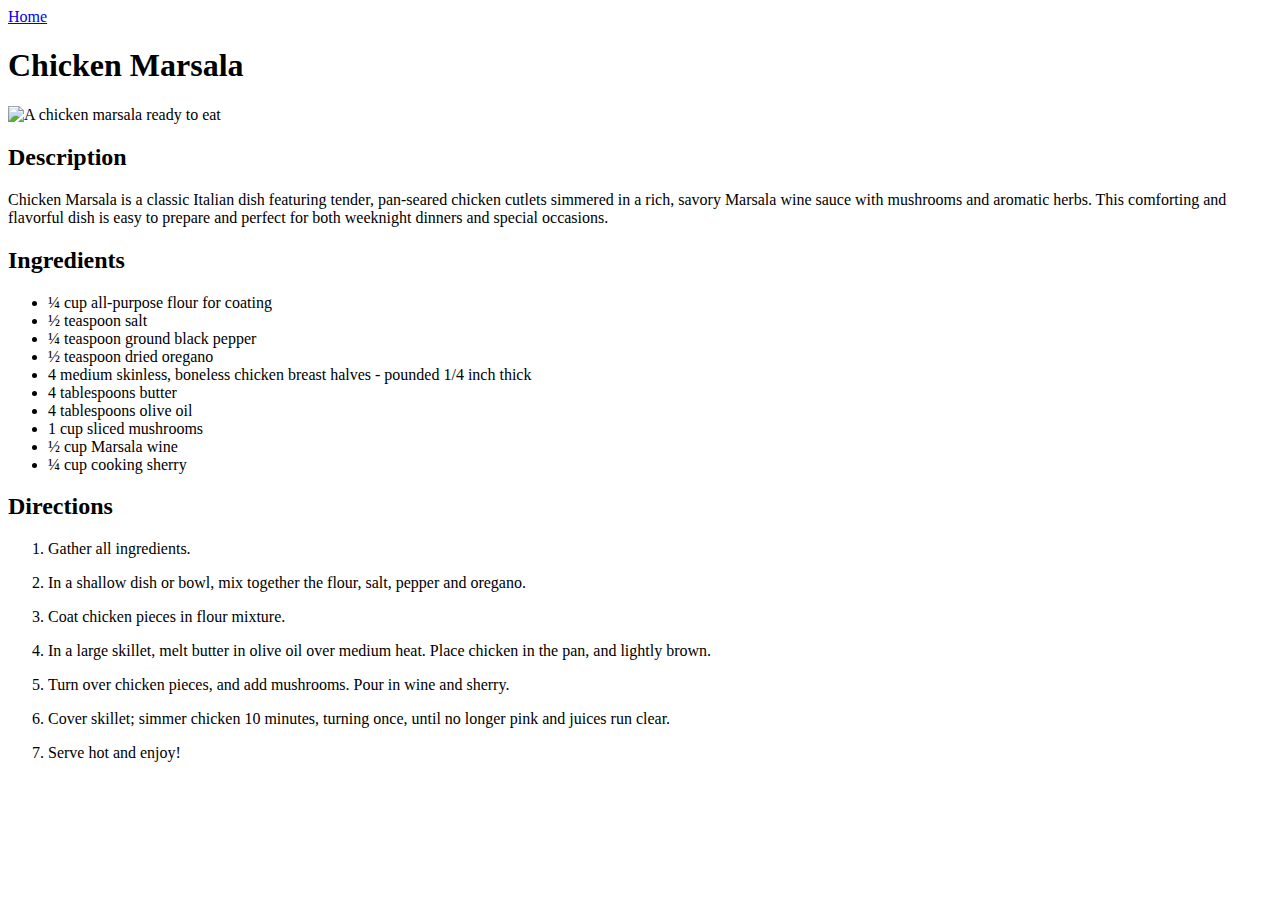
==== recipes/chicken-marsala.html @ ce05946b "feat: add base html" ====
<!DOCTYPE html>
<html lang="en">
    <head>
        <meta charset="UTF-8">
        <title></title>
    </head>
    <body>
        <a href="../index.html">Home</a>
        <p></p>
        <h1>Chicken Marsala</h1>
        <img src="https://www.allrecipes.com/thmb/rTbDpJugl_EPjbTSWHi6KvsEgYU=/0x512/filters:no_upscale():max_bytes(150000):strip_icc():format(webp)/8887-Chichen-Marsala-DDMFS-3X4-11987-67ed79981fe144bf974ddef5035028ab.jpg" alt="A chicken marsala ready to eat" width="640" height="480">
        <h2>Description</h2>
        <p>Chicken Marsala is a classic Italian dish featuring tender, pan-seared chicken cutlets simmered in a rich, savory Marsala wine sauce with mushrooms and aromatic herbs. This comforting and flavorful dish is easy to prepare and perfect for both weeknight dinners and special occasions.</p>
        <h2>Ingredients</h2>
        <ul>
            <li>¼ cup all-purpose flour for coating</li>
            <li>½ teaspoon salt</li>
            <li>¼ teaspoon ground black pepper</li>
            <li>½ teaspoon dried oregano</li>
            <li>4 medium skinless, boneless chicken breast halves - pounded 1/4 inch thick</li>
            <li>4 tablespoons butter</li>
            <li>4 tablespoons olive oil</li>
            <li>1 cup sliced mushrooms</li>
            <li>½ cup Marsala wine</li>
            <li>¼ cup cooking sherry</li>
        </ul>
        <h2>Directions</h2>
        <ol>
            <li>
                Gather all ingredients.
            </li>
            <p></p>
            <li>
                In a shallow dish or bowl, mix together the flour, salt, pepper and oregano.
            </li>
            <p></p>
            <li>
                Coat chicken pieces in flour mixture.
            </li>
            <p></p>
            <li>
                In a large skillet, melt butter in olive oil over medium heat. Place chicken in the pan, and lightly brown.
            </li>
            <p></p>
            <li>
                Turn over chicken pieces, and add mushrooms. Pour in wine and sherry.
            </li>
            <p></p>
            <li>
                Cover skillet; simmer chicken 10 minutes, turning once, until no longer pink and juices run clear.
            </li>
            <p></p>
            <li>
                Serve hot and enjoy!
            </li>
            <p></p>
        </ol>
    </body>
</html>
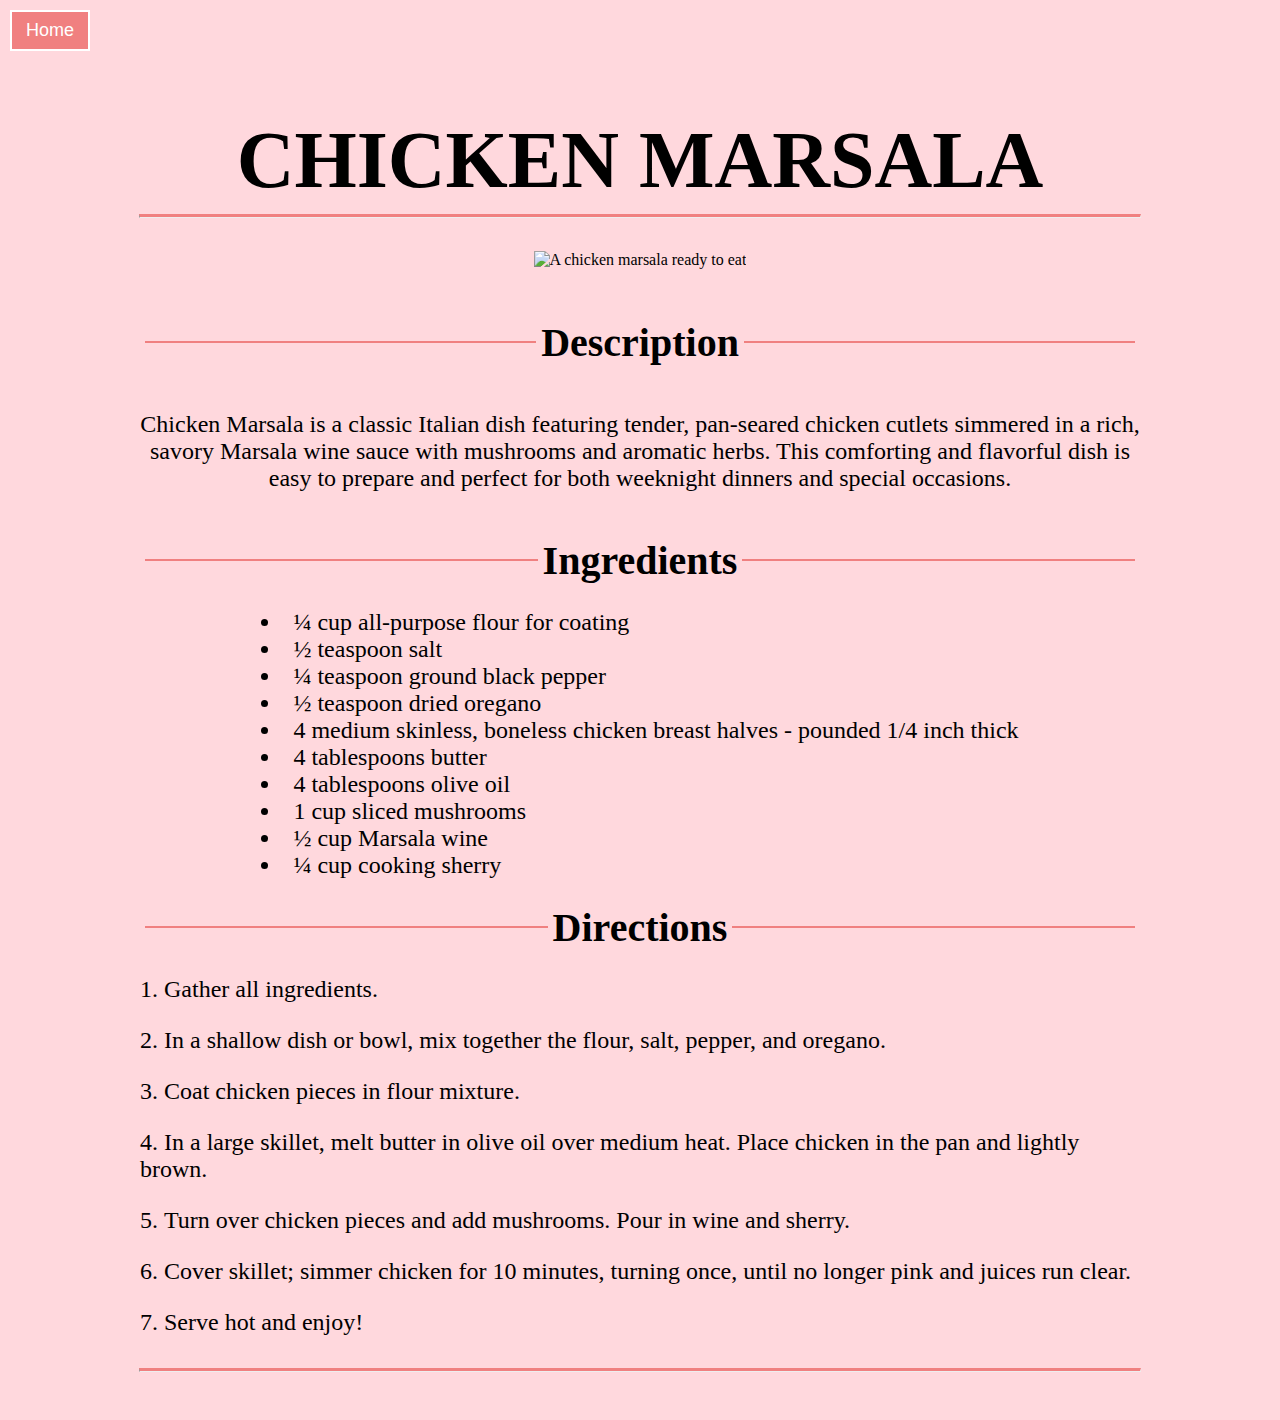
==== commit df5e1d9e: "feat: add CSS styles for recipe pages and home page" ====
--- a/recipes/chicken-marsala.html
+++ b/recipes/chicken-marsala.html
@@ -2,58 +2,72 @@
 <html lang="en">
     <head>
         <meta charset="UTF-8">
-        <title></title>
+        <meta name="viewport" content="width=device-width, initial-scale=1.0">
+        <title>Chicken Marsala</title>
+
+        <link rel="stylesheet" href="../styles/pages/recipe-page.css">
+        <link rel="stylesheet" href="../styles/base/typography.css">
+        <link rel="stylesheet" href="../styles/components/button.css">
+        <link rel="stylesheet" href="../styles/base/global.css">
+
     </head>
     <body>
-        <a href="../index.html">Home</a>
-        <p></p>
-        <h1>Chicken Marsala</h1>
-        <img src="https://www.allrecipes.com/thmb/rTbDpJugl_EPjbTSWHi6KvsEgYU=/0x512/filters:no_upscale():max_bytes(150000):strip_icc():format(webp)/8887-Chichen-Marsala-DDMFS-3X4-11987-67ed79981fe144bf974ddef5035028ab.jpg" alt="A chicken marsala ready to eat" width="640" height="480">
-        <h2>Description</h2>
-        <p>Chicken Marsala is a classic Italian dish featuring tender, pan-seared chicken cutlets simmered in a rich, savory Marsala wine sauce with mushrooms and aromatic herbs. This comforting and flavorful dish is easy to prepare and perfect for both weeknight dinners and special occasions.</p>
-        <h2>Ingredients</h2>
-        <ul>
-            <li>¼ cup all-purpose flour for coating</li>
-            <li>½ teaspoon salt</li>
-            <li>¼ teaspoon ground black pepper</li>
-            <li>½ teaspoon dried oregano</li>
-            <li>4 medium skinless, boneless chicken breast halves - pounded 1/4 inch thick</li>
-            <li>4 tablespoons butter</li>
-            <li>4 tablespoons olive oil</li>
-            <li>1 cup sliced mushrooms</li>
-            <li>½ cup Marsala wine</li>
-            <li>¼ cup cooking sherry</li>
-        </ul>
-        <h2>Directions</h2>
-        <ol>
-            <li>
-                Gather all ingredients.
-            </li>
-            <p></p>
-            <li>
-                In a shallow dish or bowl, mix together the flour, salt, pepper and oregano.
-            </li>
-            <p></p>
-            <li>
-                Coat chicken pieces in flour mixture.
-            </li>
-            <p></p>
-            <li>
-                In a large skillet, melt butter in olive oil over medium heat. Place chicken in the pan, and lightly brown.
-            </li>
-            <p></p>
-            <li>
-                Turn over chicken pieces, and add mushrooms. Pour in wine and sherry.
-            </li>
-            <p></p>
-            <li>
-                Cover skillet; simmer chicken 10 minutes, turning once, until no longer pink and juices run clear.
-            </li>
-            <p></p>
-            <li>
-                Serve hot and enjoy!
-            </li>
-            <p></p>
-        </ol>
+          <div class="clearfix">
+               <button class="button home-button" onclick="window.location.href='../index.html'">Home</button>
+          </div>
+          <p></p>
+          <h1 class="main-title recipe">Chicken Marsala</h1>
+          <hr class="solid recipe">
+          <img class="image recipe" src="https://www.allrecipes.com/thmb/rTbDpJugl_EPjbTSWHi6KvsEgYU=/0x512/filters:no_upscale():max_bytes(150000):strip_icc():format(webp)/8887-Chichen-Marsala-DDMFS-3X4-11987-67ed79981fe144bf974ddef5035028ab.jpg" alt="A chicken marsala ready to eat" width="640" height="480">
+          <h2 class="title recipe text-divider description">Description</h2>
+          <p class="para" id="recipe-description">Chicken Marsala is a classic Italian dish featuring tender, pan-seared chicken cutlets simmered in a rich, savory Marsala wine sauce with mushrooms and aromatic herbs. This comforting and flavorful dish is easy to prepare and perfect for both weeknight dinners and special occasions.</p>
+          <h2 class="title recipe text-divider ingredients">Ingredients</h2>
+          <ul class="ingredients">
+               <li>¼ cup all-purpose flour for coating</li>
+               <li>½ teaspoon salt</li>
+               <li>¼ teaspoon ground black pepper</li>
+               <li>½ teaspoon dried oregano</li>
+               <li>4 medium skinless, boneless chicken breast halves - pounded 1/4 inch thick</li>
+               <li>4 tablespoons butter</li>
+               <li>4 tablespoons olive oil</li>
+               <li>1 cup sliced mushrooms</li>
+               <li>½ cup Marsala wine</li>
+               <li>¼ cup cooking sherry</li>
+          </ul>
+          <h2 class="title recipe text-divider directions">Directions</h2>
+          <ol class="directions">
+               <li>
+                    Gather all ingredients.
+               </li>
+               <p></p>
+               <li>
+                    In a shallow dish or bowl, mix together the flour, salt, pepper, and oregano.
+               </li>
+               <p></p>
+               <li>
+                    Coat chicken pieces in flour mixture.
+               </li>
+               <p></p>
+               <li>
+                    In a large skillet, melt butter in olive oil over medium heat. Place chicken in the pan and lightly brown.
+               </li>
+               <p></p>
+               <li>
+                    Turn over chicken pieces and add mushrooms. Pour in wine and sherry.
+               </li>
+               <p></p>
+               <li>
+                    Cover skillet; simmer chicken for 10 minutes, turning once, until no longer pink and juices run clear.
+               </li>
+               <p></p>
+               <li>
+                    Serve hot and enjoy!
+               </li>
+               <p></p>
+          </ol>
     </body>
-</html>+    <hr class="solid recipe foot">
+    <footer>
+     
+    </footer>
+</html>
--- a/styles/pages/recipe-page.css
+++ b/styles/pages/recipe-page.css
@@ -0,0 +1,52 @@
+
+.main-title.recipe {
+    font-size: 80px;
+    text-transform: uppercase;
+    margin-bottom: 0px;
+
+}
+
+.image.recipe {
+    margin: 25px 0;
+}
+
+.text-divider.recipe {
+    font-size: 40px;
+    display: flex;
+    align-items: center;
+    width: 1000px;
+    margin: 0 auto;
+    margin-bottom: 25px;
+    margin-top: 25px;
+}
+
+.text-divider.recipe::before, .text-divider.recipe::after {
+    flex: 1;
+    content: '';
+    padding: 1px;
+    background-color: lightcoral;
+    margin: 5px;
+}
+
+.para#recipe-description {
+    font-size: 24px;
+    margin-top: 45px;
+    margin-bottom: 45px;
+}
+
+.ingredients {
+    font-size: 24px;
+}
+
+.directions {
+    font-size: 24px;
+    width: 1000px;
+}
+
+ul, ol {
+    list-style-position: inside;
+    text-align: left;
+    display: inline-block;
+    margin: 0 auto;
+    padding: 0;
+}--- a/styles/base/typography.css
+++ b/styles/base/typography.css
@@ -0,0 +1,12 @@
+
+body {
+    font-family: 'Times New Roman', Times, serif;
+    text-align: center;
+    margin: 0, auto;
+    padding: 10px;
+}
+
+.para {
+    width: 1000px;
+    margin: 0 auto;
+}
--- a/styles/components/button.css
+++ b/styles/components/button.css
@@ -0,0 +1,38 @@
+
+.button {
+    background-color: lightcoral;
+    color: white;
+    text-align: center;
+    padding: 15px 64px;
+    font-size: 24px;
+    border: 2px solid white;
+    width: 50%;
+    cursor: pointer;
+}
+
+.button:hover {
+    background-color: white;
+    color: lightcoral;
+    border-color: black;
+}
+
+.button.home-button {
+    background-color: lightcoral;
+    color: white;
+    text-align: center;
+    padding: 8px 0px;
+    font-size: 18px;
+    border: 2px solid white;
+    width: 80px;
+    cursor: pointer;
+    margin-top: 10px;
+    margin-bottom: 10px;
+    margin-left: 10px;
+    float: left;
+}
+
+.clearfix::after {
+    content: "";
+    clear: both;
+    display: table;
+}
--- a/styles/base/global.css
+++ b/styles/base/global.css
@@ -0,0 +1,49 @@
+
+body {
+    background-color: rgb(255, 216, 221);
+}
+
+body, html {
+    margin: 0;
+    padding: 0;
+    height: 100%;
+}
+
+.frame.home {
+    width: 100vw; 
+    height: 100vh;
+    border: 10px solid lightcoral;
+    box-sizing: border-box; 
+}
+
+.frame.recipe {
+    width: 100vw;
+    height: 100vh;
+    border: 10px solid lightcoral;
+    box-sizing: border-box;
+}
+
+hr.solid.home {
+    border-top: 3px solid lightcoral;
+    width: 1000px;
+}
+
+hr.solid.recipe {
+    border-top: 3px solid lightcoral;
+    width: 1000px;
+}
+
+hr.solid.foot {
+    border-top: 3px solid lightcoral;
+    width: 1000px;
+}
+
+footer {
+    background-color: rgb(255, 216, 221);
+    text-align: center;
+    padding: 20px;
+    position: relative;
+    bottom: 0;
+    width: 100%;
+    margin-bottom: 20px;
+}
